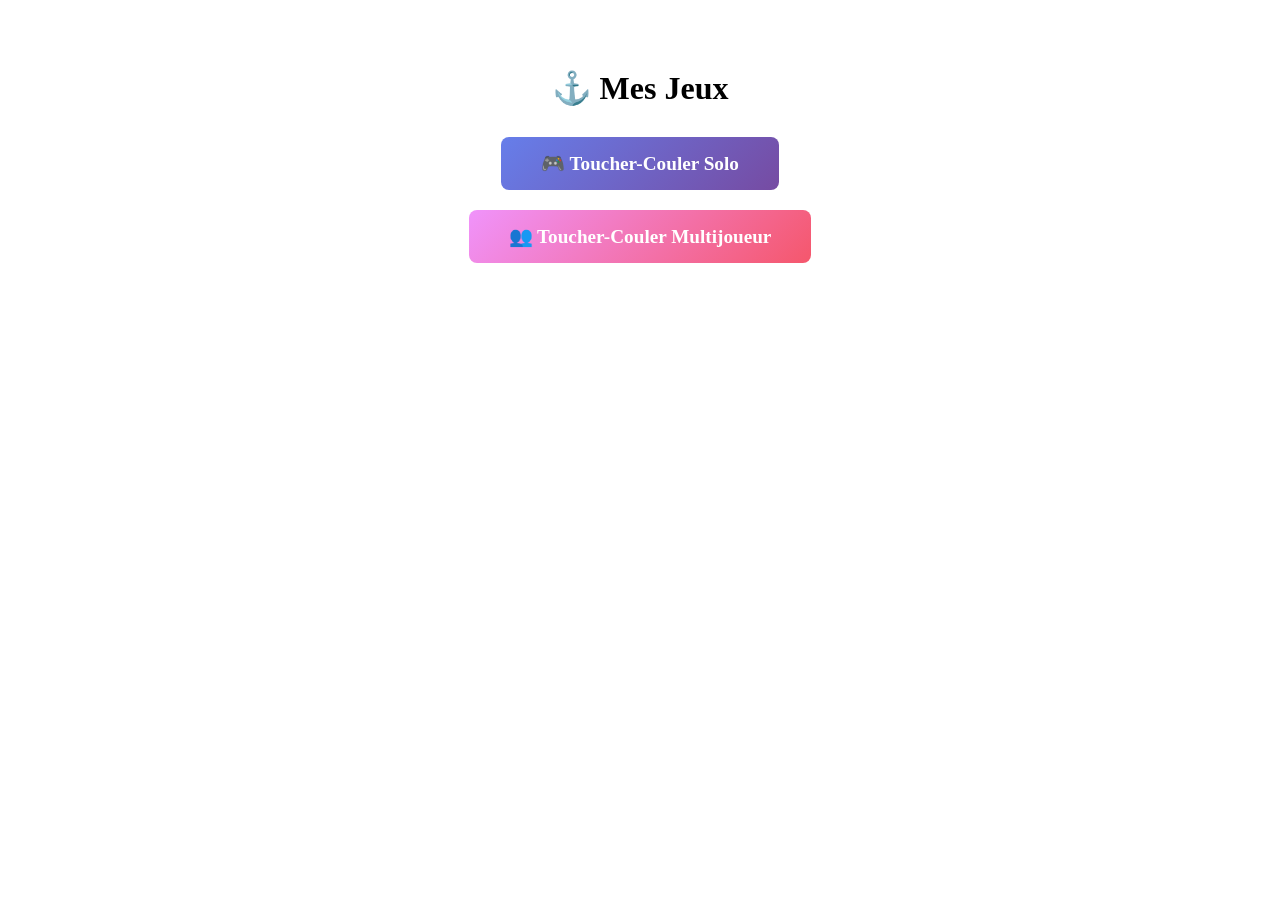
==== index.html @ f0b868d4 "Toucher-Couler: Solo + Multijoueur avec Firebase" ====
<!DOCTYPE html>
<html lang="en">
<head>
    <meta charset="UTF-8">
    <meta name="viewport" content="width=device-width, initial-scale=1.0">
    <link rel="stylesheet" href="style.css">
    <title>Accueil</title>
</head>
<body>
    <div style="padding: 40px; text-align: center;">
        <h1>⚓ Mes Jeux</h1>
        <nav style="margin-top: 30px;">
            <ul style="list-style: none; padding: 0;">
                <li style="margin: 20px 0;">
                    <a href="toucherCouler.html" style="
                        display: inline-block;
                        padding: 15px 40px;
                        background: linear-gradient(135deg, #667eea 0%, #764ba2 100%);
                        color: white;
                        text-decoration: none;
                        border-radius: 8px;
                        font-size: 1.2em;
                        font-weight: bold;
                        transition: all 0.3s ease;
                    " onmouseover="this.style.transform='translateY(-3px)'; this.style.boxShadow='0 5px 15px rgba(102, 126, 234, 0.4)';" 
                       onmouseout="this.style.transform='translateY(0)'; this.style.boxShadow='none';">
                        🎮 Toucher-Couler Solo
                    </a>
                </li>
                <li style="margin: 20px 0;">
                    <a href="multijoueur.html" style="
                        display: inline-block;
                        padding: 15px 40px;
                        background: linear-gradient(135deg, #f093fb 0%, #f5576c 100%);
                        color: white;
                        text-decoration: none;
                        border-radius: 8px;
                        font-size: 1.2em;
                        font-weight: bold;
                        transition: all 0.3s ease;
                    " onmouseover="this.style.transform='translateY(-3px)'; this.style.boxShadow='0 5px 15px rgba(245, 87, 108, 0.4)';" 
                       onmouseout="this.style.transform='translateY(0)'; this.style.boxShadow='none';">
                        👥 Toucher-Couler Multijoueur
                    </a>
                </li>
            </ul>
        </nav>
    </div>
</body>
</html>
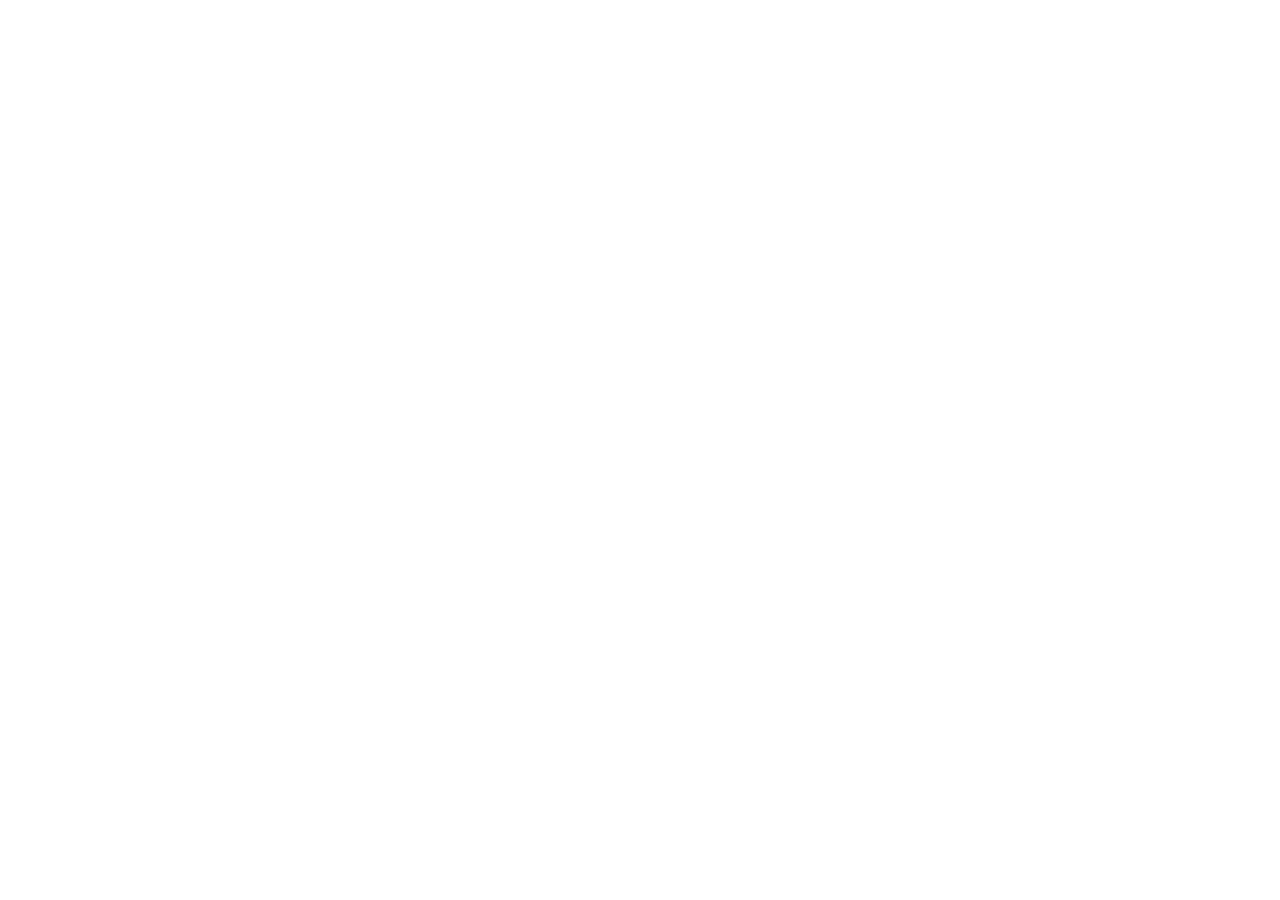
==== commit e9e0f92a: "restore" ====
--- a/index.html
+++ b/index.html
@@ -7,44 +7,6 @@
     <title>Accueil</title>
 </head>
 <body>
-    <div style="padding: 40px; text-align: center;">
-        <h1>⚓ Mes Jeux</h1>
-        <nav style="margin-top: 30px;">
-            <ul style="list-style: none; padding: 0;">
-                <li style="margin: 20px 0;">
-                    <a href="toucherCouler.html" style="
-                        display: inline-block;
-                        padding: 15px 40px;
-                        background: linear-gradient(135deg, #667eea 0%, #764ba2 100%);
-                        color: white;
-                        text-decoration: none;
-                        border-radius: 8px;
-                        font-size: 1.2em;
-                        font-weight: bold;
-                        transition: all 0.3s ease;
-                    " onmouseover="this.style.transform='translateY(-3px)'; this.style.boxShadow='0 5px 15px rgba(102, 126, 234, 0.4)';" 
-                       onmouseout="this.style.transform='translateY(0)'; this.style.boxShadow='none';">
-                        🎮 Toucher-Couler Solo
-                    </a>
-                </li>
-                <li style="margin: 20px 0;">
-                    <a href="multijoueur.html" style="
-                        display: inline-block;
-                        padding: 15px 40px;
-                        background: linear-gradient(135deg, #f093fb 0%, #f5576c 100%);
-                        color: white;
-                        text-decoration: none;
-                        border-radius: 8px;
-                        font-size: 1.2em;
-                        font-weight: bold;
-                        transition: all 0.3s ease;
-                    " onmouseover="this.style.transform='translateY(-3px)'; this.style.boxShadow='0 5px 15px rgba(245, 87, 108, 0.4)';" 
-                       onmouseout="this.style.transform='translateY(0)'; this.style.boxShadow='none';">
-                        👥 Toucher-Couler Multijoueur
-                    </a>
-                </li>
-            </ul>
-        </nav>
-    </div>
+    
 </body>
 </html>
